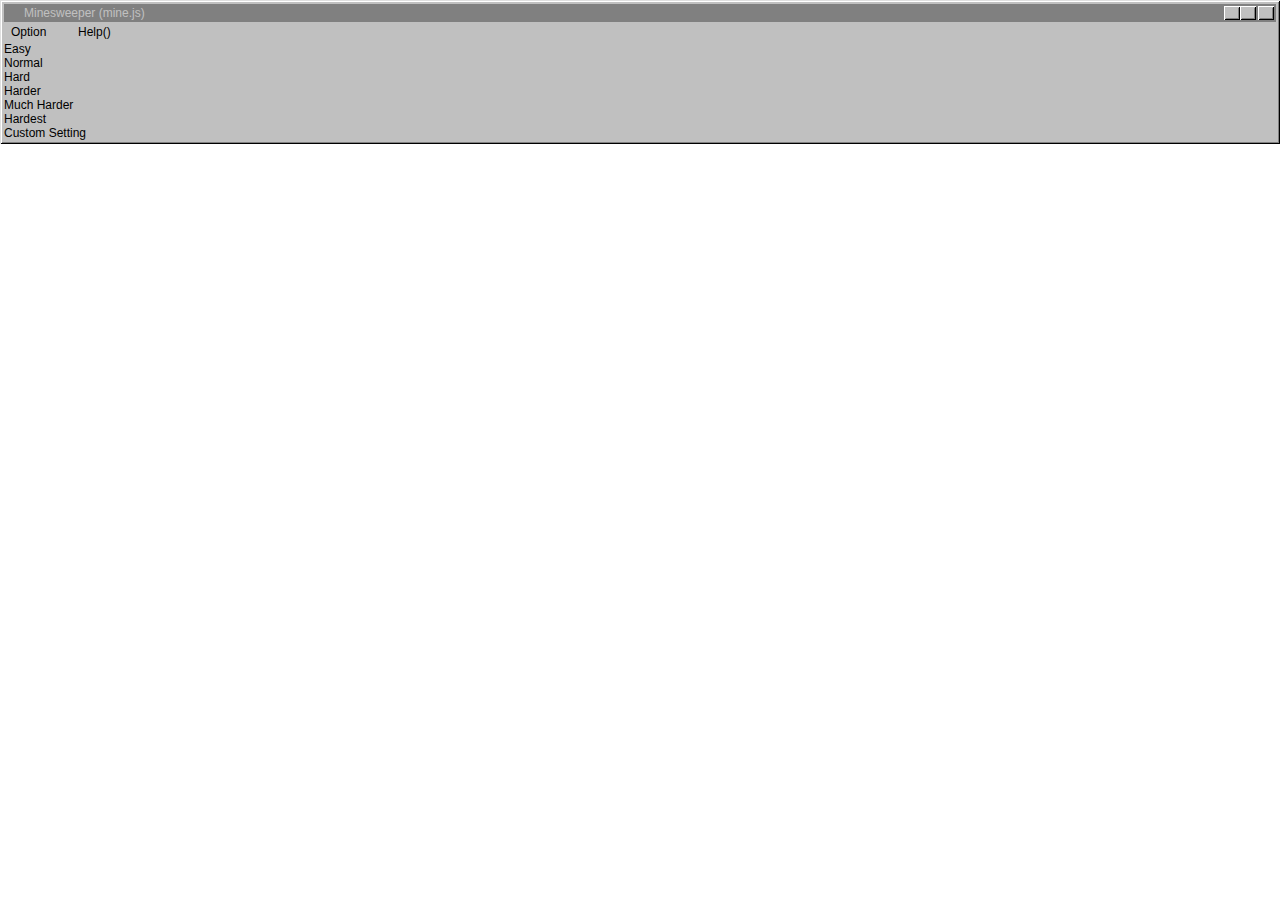
==== eng/index.html @ a91da9a1 "Added the name, 'mine.js' on title." ====
<!DOCTYPE html>
<html>

<head>
<title>Minesweeper (mine.js)</title>

<meta charset="utf-8" />
<meta name="viewport" content="width=device-width, initial-scale=0.8" />
<link href="../mine.css" media="screen" rel="stylesheet" type="text/css" />
<link href="../win98.css" media="screen" rel="stylesheet" type="text/css" />
<link href="../mine-win98.css" media="screen" rel="stylesheet" type="text/css" />
<link href="../ui.css" media="screen" rel="stylesheet" type="text/css" />

</head>

<body>
<div class="windows windows-98">
<div class="window has-menu mine-window">
    <div class="title-bar">
        <div class="title-icon"></div>
        <div class="title">Minesweeper (mine.js)</div>
        <div class="title-button-group">
            <div class="title-button minimize"></div>
            <div class="title-button maximize disabled"></div>
            <div class="title-button close"></div>
        </div>
    </div>
    <ul class="menu-bar">
        <li class="optionBtn" style="width:53px">Option</li>
        <li><a href="https://github.com/sinseiki/mine.js" target="_blank">Help</a></li>
    </ul>
    <div class="menu-modal"></div>
    <div class="subMenu">
        <div onclick="mineWindowUIResize(9, 9, 10, 1)">Easy</div>
        <div onclick="mineWindowUIResize(16, 16, 40, 1)">Normal</div>
        <div onclick="mineWindowUIResize(30, 16, 99, 1)">Hard</div>
        <div onclick="mineWindowUIResize(30, 16, 135, 2)">Harder</div>
        <div onclick="mineWindowUIResize(30, 16, 185, 3)">Much Harder</div>
        <div onclick="mineWindowUIResize(30, 16, 250, 4)">Hardest</div>
        <div class="userInterface">Custom Setting</a></div>
    </div>
    <div class="window-content">
    <div class="mine-head-area">
        <div class="mine-counter">
            <div class="digit digit-0"></div>
            <div class="digit digit-0"></div>
            <div class="digit digit-0"></div>
        </div>
        <div class="mine-reset-button" onclick="minefield.reset_board()">
            <div class="mine-reset-button-inner"></div>
        </div>
        <div class="mine-toggle-button">
            <div class="mine-toggle-button-inner"></div>
        </div>
        <div class="mine-timer">
            <div class="digit digit-0"></div>
            <div class="digit digit-0"></div>
            <div class="digit digit-0"></div>
        </div>
    </div>
    <div id="mine-area" class="mine-area">
    </div>
    </div>
</div>

</div>


<script src="../vendor/jquery.min.js"></script>
<script src="../vendor/jquery-ui.min.js"></script>
<script src="../jquery.mswin.js"></script>
<script src="../jquery.mswin.listview.js"></script>
<script src="../jquery.mswin.menu.js"></script>
<script src="../mine.js"></script>
<script src="../main.js"></script>

</body>

</html>
---- win98.css ----
@charset "UTF-8";
.box-max-size {
  -webkit-box-sizing: border-box;
  -moz-box-sizing: border-box;
  box-sizing: border-box;
  width: 100%;
  height: 100%; }

@-moz-keyframes slide_down {
  from {
    -moz-transform: translateY(-100%); }

  to {
    -moz-transform: translateY(0); } }

@-webkit-keyframes slide_down {
  from {
    -webkit-transform: translateY(-100%); }

  to {
    -webkit-transform: translateY(0); } }

@-moz-keyframes slide_up {
  from {
    -moz-transform: translateY(100%); }

  to {
    -moz-transform: translateY(0); } }

@-webkit-keyframes slide_up {
  from {
    -webkit-transform: translateY(100%); }

  to {
    -webkit-transform: translateY(0); } }

@-moz-keyframes slide_context {
  from {
    -moz-transform: translate(-100%, -100%); }

  to {
    -moz-transform: translate(0, 0); } }

@-webkit-keyframes slide_context {
  from {
    -webkit-transform: translate(-100%, -100%); }

  to {
    -webkit-transform: translate(0, 0); } }

body {
  margin: 0;
  padding: 0; }

.windows {
  position: absolute;
  top: 0;
  left: 0;
  right: 0;
  bottom: 0;
  overflow: hidden; }

.windows-98 * {
  font-family: "굴림", "Gulim", "Tahoma", sans-serif;
  font-size: 9pt;
  color: black;
  text-decoration: none;
  cursor: default;
  -webkit-touch-callout: none;
  -webkit-user-select: none;
  -khtml-user-select: none;
  -moz-user-select: none;
  -ms-user-select: none;
  user-select: none;
  padding: 0;
  margin: 0; }
.windows-98 *:focus {
  outline: none; }
.windows-98 .window {
  background-color: silver;
  -webkit-box-sizing: border-box;
  -moz-box-sizing: border-box;
  box-sizing: border-box;
  position: relative;
  z-index: 1;
  background-color: silver;
  border: 2px solid silver;
  padding: 20px 2px 2px 2px; }
  .windows-98 .window:before {
    position: absolute;
    content: "";
    z-index: -1;
    box-shadow: inset 1px 1px 0 0 #dfdfdf, inset -1px -1px 0 0 black, inset 1px 1px 0 1px white, inset -1px -1px 0 1px gray;
    top: -2px;
    right: -2px;
    bottom: -2px;
    left: -2px; }
  .windows-98 .window > .window-content {
    width: 100%;
    display: relative;
    top: 0;
    bottom: 0;
    -webkit-box-sizing: margin-box;
    -moz-box-sizing: margin-box;
    box-sizing: margin-box;
    height: 100%; }
  .windows-98 .window.maximized {
    position: absolute;
    top: 0;
    width: 100%;
    border: 0;
    padding: 18px 0 0 0; }
    .windows-98 .window.maximized:before {
      border: 0; }
  .windows-98 .window.has-menu {
    padding-top: 38px; }
    .windows-98 .window.has-menu .title-bar {
      margin-top: -36px; }
  .windows-98 .window:not(.maximized) .ui-resizable-handle {
    position: absolute; }
    .windows-98 .window:not(.maximized) .ui-resizable-handle.ui-resizable-n, .windows-98 .window:not(.maximized) .ui-resizable-handle.ui-resizable-s {
      left: 2px;
      right: 2px;
      height: 4px;
      width: 100%;
      cursor: ns-resize; }
    .windows-98 .window:not(.maximized) .ui-resizable-handle.ui-resizable-w, .windows-98 .window:not(.maximized) .ui-resizable-handle.ui-resizable-e {
      top: 2px;
      bottom: 2px;
      width: 4px;
      height: 100%;
      cursor: ew-resize; }
    .windows-98 .window:not(.maximized) .ui-resizable-handle.ui-resizable-ne {
      width: 4px;
      height: 4px; }
    .windows-98 .window:not(.maximized) .ui-resizable-handle.ui-resizable-nw {
      width: 4px;
      height: 4px; }
    .windows-98 .window:not(.maximized) .ui-resizable-handle.ui-resizable-se {
      width: 4px;
      height: 4px; }
    .windows-98 .window:not(.maximized) .ui-resizable-handle.ui-resizable-sw {
      width: 4px;
      height: 4px; }
    .windows-98 .window:not(.maximized) .ui-resizable-handle.ui-resizable-ne, .windows-98 .window:not(.maximized) .ui-resizable-handle.ui-resizable-sw {
      cursor: nesw-resize; }
    .windows-98 .window:not(.maximized) .ui-resizable-handle.ui-resizable-nw, .windows-98 .window:not(.maximized) .ui-resizable-handle.ui-resizable-se {
      cursor: nwse-resize; }
    .windows-98 .window:not(.maximized) .ui-resizable-handle.ui-resizable-n {
      top: -2px; }
    .windows-98 .window:not(.maximized) .ui-resizable-handle.ui-resizable-ne {
      top: -2px; }
    .windows-98 .window:not(.maximized) .ui-resizable-handle.ui-resizable-nw {
      top: -2px; }
    .windows-98 .window:not(.maximized) .ui-resizable-handle.ui-resizable-s {
      bottom: -2px; }
    .windows-98 .window:not(.maximized) .ui-resizable-handle.ui-resizable-se {
      bottom: -2px; }
    .windows-98 .window:not(.maximized) .ui-resizable-handle.ui-resizable-sw {
      bottom: -2px; }
    .windows-98 .window:not(.maximized) .ui-resizable-handle.ui-resizable-w {
      left: -2px; }
    .windows-98 .window:not(.maximized) .ui-resizable-handle.ui-resizable-sw {
      left: -2px; }
    .windows-98 .window:not(.maximized) .ui-resizable-handle.ui-resizable-nw {
      left: -2px; }
    .windows-98 .window:not(.maximized) .ui-resizable-handle.ui-resizable-e {
      right: -2px; }
    .windows-98 .window:not(.maximized) .ui-resizable-handle.ui-resizable-se {
      right: -2px; }
    .windows-98 .window:not(.maximized) .ui-resizable-handle.ui-resizable-ne {
      right: -2px; }
.windows-98 ul.menu-bar {
  display: block;
  -webkit-box-sizing: border-box;
  -moz-box-sizing: border-box;
  box-sizing: border-box;
  margin: 1px 0;
  height: 18px;
  width: 100%; }
  .windows-98 ul.menu-bar > li {
    list-style-type: none;
    display: block;
    float: left;
    padding: 0 7px; }
    .windows-98 ul.menu-bar > li > a {
      color: black !important;
      text-decoration: none; }
      .windows-98 ul.menu-bar > li > a:after {
        content: "(" attr(data-access-key) ")";
        text-transform: uppercase; }
.windows-98 ul.menu {
  display: block;
  -webkit-box-sizing: border-box;
  -moz-box-sizing: border-box;
  box-sizing: border-box;
  background-color: silver;
  -webkit-box-sizing: border-box;
  -moz-box-sizing: border-box;
  box-sizing: border-box;
  position: relative;
  z-index: 1;
  background-color: silver;
  border: 2px solid silver;
  width: 182px;
  margin: 0;
  padding: 2px;
  position: absolute; }
  .windows-98 ul.menu:before {
    position: absolute;
    content: "";
    z-index: -1;
    box-shadow: inset 1px 1px 0 0 #dfdfdf, inset -1px -1px 0 0 black, inset 1px 1px 0 1px white, inset -1px -1px 0 1px gray;
    top: -2px;
    right: -2px;
    bottom: -2px;
    left: -2px; }
  .windows-98 ul.menu > li {
    list-style-type: none;
    display: block;
    padding: 2px 16px; }
    .windows-98 ul.menu > li > span {
      display: block;
      margin: 1px 0; }
    .windows-98 ul.menu > li[data-popup]:after {
      content: "..."; }
    .windows-98 ul.menu > li:not(.separator):hover {
      background-color: navy;
      color: white; }
      .windows-98 ul.menu > li:not(.separator):hover > * {
        color: white; }
      .windows-98 ul.menu > li:not(.separator):hover > a {
        background-color: navy;
        color: white; }
        .windows-98 ul.menu > li:not(.separator):hover > a > * {
          color: white; }
    .windows-98 ul.menu > li.default {
      font-weight: bold; }
    .windows-98 ul.menu > li.ui-state-disabled {
      color: gray;
      text-shadow: white 1px 1px; }
      .windows-98 ul.menu > li.ui-state-disabled:hover {
        color: gray;
        text-shadow: none; }
    .windows-98 ul.menu > li.separator {
      padding: 0;
      margin: 4px 0;
      width: 100%;
      border-top: 1px solid gray;
      border-bottom: 1px solid white; }
    .windows-98 ul.menu > li[data-icon] {
      padding-left: 1px; }
      .windows-98 ul.menu > li[data-icon]:before {
        float: left;
        margin-right: 10px;
        width: 16px;
        height: 16px;
        background-image: url(images/sprite.png);
        content: ""; }
    .windows-98 ul.menu > li[data-icon="group"]:before {
      background-position: -144px -48px; }
    .windows-98 ul.menu > li[data-icon="word"]:before {
      background-position: -176px -32px; }
    .windows-98 ul.menu > li[data-icon="winmine"]:before {
      background-position: -128px -32px; }
    .windows-98 ul.menu > li[data-icon="sol"]:before {
      background-position: -144px -32px; }
    .windows-98 ul.menu > li[data-icon="freecell"]:before {
      background-position: -160px -32px; }
    .windows-98 ul.menu > li .arrow-wrapper {
      position: absolute;
      right: 7px; }
    .windows-98 ul.menu > li .arrow {
      margin: 3px 0;
      width: 4px;
      height: 7px;
      background-image: url(images/sprite.png);
      background-position: -246px -94px; }
    .windows-98 ul.menu > li:not(.separator):hover > .arrow-wrapper .arrow {
      background-position: -251px -94px; }
.windows-98 .title-bar {
  height: 18px;
  margin-top: -18px;
  margin-bottom: 1px;
  padding-right: 2px;
  background-color: #808080;
  position: relative; }
  .windows-98 .title-bar .title-icon {
    float: left;
    width: 16px;
    height: 16px;
    border-top: 1px;
    border-bottom: 1px;
    border-left: 2px;
    border-right: 2px;
    border-style: solid;
    border-color: #808080;
    background-color: #808080; }
  .windows-98 .title-bar .title {
    -webkit-box-sizing: border-box;
    -moz-box-sizing: border-box;
    box-sizing: border-box;
    padding-top: 2px;
    position: absolute;
    top: 0;
    bottom: 0;
    left: 20px;
    right: 52px;
    color: #C0C0C0;
    background-color: #808080;
    overflow:hidden;
    text-overflow:ellipsis;
    white-space:nowrap; }
  .windows-98 .title-bar.ui-selected {
    background-color: #1084d0; }
    .windows-98 .title-bar.ui-selected .title-icon {
      border-color: navy;
      background-color: navy; }
    .windows-98 .title-bar.ui-selected .title {
      font-weight: bold;
      color: white;
      background-color: #1084d0;
      background-image: -webkit-gradient(linear, left top, right top, color-stop(0, navy), color-stop(1, #1084d0));
      background-image: -webkit-linear-gradient(left, navy, #1084d0);
      background-image: -moz-linear-gradient(left, navy, #1084d0);
      background-image: -ms-linear-gradient(left, navy, #1084d0);
      background-image: -o-linear-gradient(left, navy, #1084d0);
      background-image: linear-gradient(left, right, navy, #1084d0); }
.windows-98 .title-button-group {
  float: right;
  padding: 2px 0; }
  .windows-98 .title-button-group .title-button {
    float: left;
    width: 16px;
    height: 14px;
    -webkit-box-sizing: border-box;
    -moz-box-sizing: border-box;
    box-sizing: border-box;
    position: relative;
    z-index: 1;
    background-color: silver;
    border: 2px solid silver; }
    .windows-98 .title-button-group .title-button:before {
      position: absolute;
      content: "";
      z-index: -1;
      box-shadow: inset 1px 1px 0 0 white, inset -1px -1px 0 0 black, inset 1px 1px 0 1px silver, inset -1px -1px 0 1px gray;
      top: -2px;
      right: -2px;
      bottom: -2px;
      left: -2px; }
    .windows-98 .title-button-group .title-button:not(.disabled):active {
      -webkit-box-sizing: border-box;
      -moz-box-sizing: border-box;
      box-sizing: border-box;
      position: relative;
      z-index: 1;
      background-color: silver;
      border: 2px solid silver;
      border-width: 3px 1px 1px 3px; }
      .windows-98 .title-button-group .title-button:not(.disabled):active:before {
        position: absolute;
        content: "";
        z-index: -1;
        box-shadow: inset 1px 1px 0 0 black, inset -1px -1px 0 0 white, inset 1px 1px 0 1px gray, inset -1px -1px 0 1px silver;
        top: -2px;
        right: -2px;
        bottom: -2px;
        left: -2px; }
      .windows-98 .title-button-group .title-button:not(.disabled):active:before {
        top: -3px;
        right: -1px;
        bottom: -1px;
        left: -3px; }
    .windows-98 .title-button-group .title-button.minimize {
      background-image: url(images/sprite.png);
      background-position: -224px -108px; }
    .windows-98 .title-button-group .title-button.maximize {
      background-image: url(images/sprite.png);
      background-position: -224px -118px; }
      .windows-98 .title-button-group .title-button.maximize.disabled {
        background-image: url(images/sprite.png);
        background-position: -224px -148px; }
    .windows-98 .title-button-group .title-button.restore {
      background-image: url(images/sprite.png);
      background-position: -224px -128px; }
    .windows-98 .title-button-group .title-button.close {
      margin-left: 2px;
      background-image: url(images/sprite.png);
      background-position: -224px -138px; }
.windows-98 .band-line {
  position: relative; }
  .windows-98 .band-line > .band {
    float: left; }
    .windows-98 .band-line > .band:not(:first-child):before {
      position: absolute;
      top: 0;
      bottom: 0;
      left: 0;
      border-left: 1px solid gray;
      border-right: 1px solid white;
      content: ""; }
  .windows-98 .band-line:after {
    content: "";
    display: block;
    height: 0;
    clear: both; }
.windows-98 .rebar {
  box-shadow: inset 1px 1px 0 0 gray, inset -1px -1px 0 0 white;
  padding: 1px;
  margin-bottom: 2px; }
  .windows-98 .rebar > .band-line, .windows-98 .rebar > .band {
    box-shadow: inset 1px 1px 0 0 white, inset -1px -1px 0 0 gray; }
.windows-98 .band {
  padding: 2px 2px 2px 8px;
  position: relative; }
  .windows-98 .band .gripper {
    box-shadow: inset 1px 1px 0 0 white, inset -1px -1px 0 0 gray;
    position: absolute;
    top: 4px;
    bottom: 4px;
    left: 4px;
    float: left;
    width: 3px; }
.windows-98 .band.windows-logo {
  float: right;
  width: 36px;
  height: 20px;
  background-image: url(images/sprite.png);
  background-position: -200px -216px;
  padding: 1px;
  margin: 1px; }
.windows-98 .listview ul > li, .windows-98 ul.desktop-listview > li {
  list-style-type: none; }
.windows-98 .listview.listview-report table, .windows-98 .listview.listview-report table * {
  border: 0;
  -webkit-box-sizing: border-box;
  -moz-box-sizing: border-box;
  box-sizing: border-box; }
.windows-98 .listview.listview-report table thead * {
  display: block; }
.windows-98 .listview.listview-report table tr td {
  float: left;
  width: 80px;
  height: 18px; }
.windows-98 .listview.listview-report table tr:after {
  content: "";
  display: block;
  height: 0;
  clear: both; }
.windows-98 .listview.listview-report table thead {
  position: absolute;
  top: 0;
  left: 0;
  right: 0;
  height: 18px; }
  .windows-98 .listview.listview-report table thead tr {
    background-color: silver;
    box-shadow: inset 0 1px 0 0 white, inset 0 -1px 0 0 black, inset 0 1px 0 1px silver, inset 0 -1px 0 1px gray; }
    .windows-98 .listview.listview-report table thead tr td {
      -webkit-box-sizing: border-box;
      -moz-box-sizing: border-box;
      box-sizing: border-box;
      position: relative;
      z-index: 1;
      background-color: silver;
      border: 2px solid silver;
      padding: 0 3px; }
      .windows-98 .listview.listview-report table thead tr td:before {
        position: absolute;
        content: "";
        z-index: -1;
        box-shadow: inset 1px 1px 0 0 white, inset -1px -1px 0 0 black, inset 1px 1px 0 1px silver, inset -1px -1px 0 1px gray;
        top: -2px;
        right: -2px;
        bottom: -2px;
        left: -2px; }
    .windows-98 .listview.listview-report table thead tr td:last-child:before {
      position: absolute;
      content: "";
      z-index: -1;
      border-right: 1px solid white;
      right: -3px; }
.windows-98 .listview.listview-report table tbody {
  position: absolute;
  top: 18px;
  left: 0;
  right: 0;
  bottom: 0;
  overflow-x: hidden;
  overflow-y: auto; }
  .windows-98 .listview.listview-report table tbody:after {
    content: "";
    display: block;
    height: 0;
    clear: both; }
  .windows-98 .listview.listview-report table tbody tr td, .windows-98 .listview.listview-report table tbody tr td span {
    overflow-x: hidden;
    text-overflow: "...";
    white-space: nowrap; }
.windows-98 .listview.listview-report table td.size {
  text-align: right; }
.windows-98 .listview.listview-report-icon tbody tr td:first-child {
  position: relative;
  padding-left: 20px; }
  .windows-98 .listview.listview-report-icon tbody tr td:first-child:before {
    position: absolute;
    left: 1px;
    top: 2px;
    content: "";
    width: 16px;
    height: 16px;
    background-image: url(images/sprite.png);
    background-position: -160px -48px; }
  .windows-98 .listview.listview-report-icon tbody tr td:first-child.ui-focused:before {
    background-image: url(images/sprite.png);
    background-position: -160px -64px; }
  .windows-98 .listview.listview-report-icon tbody tr td:first-child[data-icon=word]:before {
    background-image: url(images/sprite.png);
    background-position: -176px -48px; }
  .windows-98 .listview.listview-report-icon tbody tr td:first-child[data-icon=word].ui-focused:before {
    background-image: url(images/sprite.png);
    background-position: -176px -64px; }
  .windows-98 .listview.listview-report-icon tbody tr td:first-child span {
    border: 1px solid transparent;
    float: left;
    padding: 1px 6px 1px 1px;
    width: 100%; }
  .windows-98 .listview.listview-report-icon tbody tr td:first-child.ui-focused span {
    background-color: navy;
    color: white; }
    .windows-98 .listview.listview-report-icon tbody tr td:first-child.ui-focused span > * {
      color: white; }
  .windows-98 .listview.listview-report-icon tbody tr td:first-child.ui-selected span {
    border: 1px dotted black; }
  .windows-98 .listview.listview-report-icon tbody tr td:first-child.ui-focused.ui-selected span {
    border: 1px dotted #ffff7f; }
.windows-98 .listview.listview-report-icon tbody tr td:not(:first-child) {
  padding: 1px 5px; }
.windows-98 .listview.listview-largeicon ul li, .windows-98 ul.desktop-listview.listview-largeicon li {
  -webkit-box-sizing: border-box;
  -moz-box-sizing: border-box;
  box-sizing: border-box;
  margin: 2px;
  width: 70px;
  height: 76px;
  padding-top: 36px;
  text-align: center;
  position: relative; }
  .windows-98 .listview.listview-largeicon ul li:before, .windows-98 ul.desktop-listview.listview-largeicon li:before {
    position: absolute;
    top: 0;
    left: 19px;
    width: 32px;
    height: 32px;
    content: ""; }
  .windows-98 .listview.listview-largeicon ul li:before, .windows-98 ul.desktop-listview.listview-largeicon li:before {
    background-image: url(images/sprite.png);
    background-position: -64px -64px; }
  .windows-98 .listview.listview-largeicon ul li.ui-focused:before, .windows-98 ul.desktop-listview.listview-largeicon li.ui-focused:before {
    background-image: url(images/sprite.png);
    background-position: -64px -96px; }
  .windows-98 .listview.listview-largeicon ul li[data-icon=my-computer]:before, .windows-98 ul.desktop-listview.listview-largeicon li[data-icon=my-computer]:before {
    background-image: url(images/sprite.png);
    background-position: 0px -64px; }
  .windows-98 .listview.listview-largeicon ul li[data-icon=my-computer].ui-focused:before, .windows-98 ul.desktop-listview.listview-largeicon li[data-icon=my-computer].ui-focused:before {
    background-image: url(images/sprite.png);
    background-position: 0px -96px; }
  .windows-98 .listview.listview-largeicon ul li[data-icon=my-networks]:before, .windows-98 ul.desktop-listview.listview-largeicon li[data-icon=my-networks]:before {
    background-image: url(images/sprite.png);
    background-position: -32px -64px; }
  .windows-98 .listview.listview-largeicon ul li[data-icon=my-networks].ui-focused:before, .windows-98 ul.desktop-listview.listview-largeicon li[data-icon=my-networks].ui-focused:before {
    background-image: url(images/sprite.png);
    background-position: -32px -96px; }
  .windows-98 .listview.listview-largeicon ul li[data-icon=folder]:before, .windows-98 ul.desktop-listview.listview-largeicon li[data-icon=folder]:before {
    background-image: url(images/sprite.png);
    background-position: -64px -64px; }
  .windows-98 .listview.listview-largeicon ul li[data-icon=folder].ui-focused:before, .windows-98 ul.desktop-listview.listview-largeicon li[data-icon=folder].ui-focused:before {
    background-image: url(images/sprite.png);
    background-position: -64px -96px; }
  .windows-98 .listview.listview-largeicon ul li[data-icon=recycling-bin]:before, .windows-98 ul.desktop-listview.listview-largeicon li[data-icon=recycling-bin]:before {
    background-image: url(images/sprite.png);
    background-position: -96px -64px; }
  .windows-98 .listview.listview-largeicon ul li[data-icon=recycling-bin].ui-focused:before, .windows-98 ul.desktop-listview.listview-largeicon li[data-icon=recycling-bin].ui-focused:before {
    background-image: url(images/sprite.png);
    background-position: -96px -96px; }
  .windows-98 .listview.listview-largeicon ul li[data-icon=internet-explorer]:before, .windows-98 ul.desktop-listview.listview-largeicon li[data-icon=internet-explorer]:before {
    background-image: url(images/sprite.png);
    background-position: -128px -64px; }
  .windows-98 .listview.listview-largeicon ul li[data-icon=internet-explorer].ui-focused:before, .windows-98 ul.desktop-listview.listview-largeicon li[data-icon=internet-explorer].ui-focused:before {
    background-image: url(images/sprite.png);
    background-position: -128px -96px; }
  .windows-98 .listview.listview-largeicon ul li span, .windows-98 ul.desktop-listview.listview-largeicon li span {
    border: 1px solid transparent;
    padding: 2px; }
  .windows-98 .listview.listview-largeicon ul li.ui-focused span, .windows-98 ul.desktop-listview.listview-largeicon li.ui-focused span {
    background-color: navy;
    color: white; }
    .windows-98 .listview.listview-largeicon ul li.ui-focused span > *, .windows-98 ul.desktop-listview.listview-largeicon li.ui-focused span > * {
      color: white; }
  .windows-98 .listview.listview-largeicon ul li.ui-selected span, .windows-98 ul.desktop-listview.listview-largeicon li.ui-selected span {
    border: 1px dotted black; }
  .windows-98 .listview.listview-largeicon ul li.ui-focused.ui-selected span, .windows-98 ul.desktop-listview.listview-largeicon li.ui-focused.ui-selected span {
    border: 1px dotted #ffff7f; }
.windows-98 ul.desktop-listview li.ui-selected:not(.ui-focused) span {
  border-color: #ff7f7f; }
.windows-98 .listview {
  -webkit-box-sizing: border-box;
  -moz-box-sizing: border-box;
  box-sizing: border-box;
  position: relative;
  z-index: 1;
  background-color: silver;
  border: 2px solid silver;
  background-color: white; }
  .windows-98 .listview:before {
    position: absolute;
    content: "";
    z-index: -1;
    box-shadow: inset 1px 1px 0 0 gray, inset -1px -1px 0 0 white, inset 1px 1px 0 1px black, inset -1px -1px 0 1px #dfdfdf;
    top: -2px;
    right: -2px;
    bottom: -2px;
    left: -2px; }
  .windows-98 .listview.listview-largeicon ul {
    position: relative;
    overflow: auto;
    height: 100%; }
    .windows-98 .listview.listview-largeicon ul li {
      float: left; }
.windows-98 ul.desktop-listview {
  top: 0;
  left: 0;
  margin: 0;
  padding: 0; }
  .windows-98 ul.desktop-listview * {
    color: white; }
.windows-98 ul.toolbar {
  height: 22px; }
  .windows-98 ul.toolbar li {
    list-style-type: none;
    float: left; }
    .windows-98 ul.toolbar li:not(.separator):not(.combobox) {
      -webkit-box-sizing: border-box;
      -moz-box-sizing: border-box;
      box-sizing: border-box;
      position: relative;
      z-index: 1;
      width: 22px;
      height: 22px; }
      .windows-98 ul.toolbar li:not(.separator):not(.combobox):before {
        position: absolute;
        top: 3px;
        bottom: 3px;
        left: 3px;
        right: 3px;
        content: "";
        z-index: -1; }
      .windows-98 ul.toolbar li:not(.separator):not(.combobox):before {
        width: 16px;
        height: 16px;
        background-image: url(images/sprite.png); }
      .windows-98 ul.toolbar li:not(.separator):not(.combobox):not(.disabled):not(.selected):hover {
        box-shadow: inset 1px 1px 0 0 white, inset -1px -1px 0 0 gray; }
      .windows-98 ul.toolbar li:not(.separator):not(.combobox):not(.disabled):not(.selected):active {
        box-shadow: inset 1px 1px 0 0 gray, inset -1px -1px 0 0 white; }
        .windows-98 ul.toolbar li:not(.separator):not(.combobox):not(.disabled):not(.selected):active:before {
          top: 4px;
          left: 4px;
          bottom: 2px;
          right: 2px; }
      .windows-98 ul.toolbar li:not(.separator):not(.combobox).selected {
        box-shadow: inset 1px 1px 0 0 gray, inset -1px -1px 0 0 white;
        background-image: url(images/checkerboard.gif); }
        .windows-98 ul.toolbar li:not(.separator):not(.combobox).selected:hover {
          background-image: none; }
    .windows-98 ul.toolbar li.separator {
      height: 100%;
      margin: 0 4px;
      border-left: 1px solid gray;
      border-right: 1px solid white; }
    .windows-98 ul.toolbar li[data-icon="show-desktop"]:before {
      background-position: -64px -32px; }
    .windows-98 ul.toolbar li[data-icon="ie5"]:before {
      background-position: -80px -32px; }
    .windows-98 ul.toolbar li[data-icon="outlook"]:before {
      background-position: -96px -32px; }
    .windows-98 ul.toolbar li[data-icon="github"]:before {
      background-position: -96px -48px; }
.windows-98 .edit {
  -webkit-box-sizing: border-box;
  -moz-box-sizing: border-box;
  box-sizing: border-box;
  position: relative;
  z-index: 1;
  background-color: silver;
  border: 2px solid silver;
  background-color: white;
  cursor: text; }
  .windows-98 .edit:before {
    position: absolute;
    content: "";
    z-index: -1;
    box-shadow: inset 1px 1px 0 0 gray, inset -1px -1px 0 0 white, inset 1px 1px 0 1px black, inset -1px -1px 0 1px #dfdfdf;
    top: -2px;
    right: -2px;
    bottom: -2px;
    left: -2px; }
.windows-98 .desktop {
  background-color: teal;
  width: 100%;
  height: 100%;
  position: absolute;
  padding: 0;
  margin: 0;
  border: 0; }
.windows-98 .taskbar {
  -webkit-box-sizing: border-box;
  -moz-box-sizing: border-box;
  box-sizing: border-box;
  position: relative;
  z-index: 1;
  position: absolute;
  left: 0;
  right: 0;
  bottom: 0;
  height: 28px;
  background-color: silver;
  border-top: 1px solid #dfdfdf;
  padding-top: 1px; }
  .windows-98 .taskbar:before {
    position: absolute;
    top: 0;
    bottom: 0;
    left: 0;
    right: 0;
    content: "";
    z-index: -1; }
  .windows-98 .taskbar:before {
    border-top: 1px solid white; }
  .windows-98 .taskbar > * {
    float: left; }
    .windows-98 .taskbar > *:not(:first-child):before {
      position: absolute;
      top: 0;
      bottom: 0;
      left: 0;
      border-left: 1px solid gray;
      border-right: 1px solid white;
      content: ""; }
  .windows-98 .taskbar .taskbar-notification-area {
    position: relative;
    float: right;
    padding: 2px; }
  .windows-98 .taskbar .quick-launch {
    margin: 0 3px; }
  .windows-98 .taskbar .task {
    float: left;
    margin: 0 3px;
    width: 160px;
    max-width: 160px;
    height: 100%;
    -webkit-box-sizing: border-box;
    -moz-box-sizing: border-box;
    box-sizing: border-box;
    position: relative;
    z-index: 1;
    background-color: silver;
    border: 2px solid silver;
    padding: 1px 3px 1px; }
    .windows-98 .taskbar .task:before {
      position: absolute;
      content: "";
      z-index: -1;
      box-shadow: inset 1px 1px 0 0 white, inset -1px -1px 0 0 black, inset 1px 1px 0 1px silver, inset -1px -1px 0 1px gray;
      top: -2px;
      right: -2px;
      bottom: -2px;
      left: -2px; }
    .windows-98 .taskbar .task:active {
      -webkit-box-sizing: border-box;
      -moz-box-sizing: border-box;
      box-sizing: border-box;
      position: relative;
      z-index: 1;
      background-color: silver;
      border: 2px solid silver;
      border-width: 3px 1px 1px 3px; }
      .windows-98 .taskbar .task:active:before {
        position: absolute;
        content: "";
        z-index: -1;
        box-shadow: inset 1px 1px 0 0 black, inset -1px -1px 0 0 white, inset 1px 1px 0 1px gray, inset -1px -1px 0 1px silver;
        top: -2px;
        right: -2px;
        bottom: -2px;
        left: -2px; }
      .windows-98 .taskbar .task:active:before {
        top: -3px;
        right: -1px;
        bottom: -1px;
        left: -3px; }
    .windows-98 .taskbar .task.selected {
      -webkit-box-sizing: border-box;
      -moz-box-sizing: border-box;
      box-sizing: border-box;
      position: relative;
      z-index: 1;
      background-color: silver;
      border: 2px solid silver;
      border-width: 3px 1px 1px 3px;
      background-image: url(images/checkerboard.gif);
      font-weight: bold; }
      .windows-98 .taskbar .task.selected:before {
        position: absolute;
        content: "";
        z-index: -1;
        box-shadow: inset 1px 1px 0 0 black, inset -1px -1px 0 0 white, inset 1px 1px 0 1px gray, inset -1px -1px 0 1px silver;
        top: -2px;
        right: -2px;
        bottom: -2px;
        left: -2px; }
      .windows-98 .taskbar .task.selected:before {
        top: -3px;
        right: -1px;
        bottom: -1px;
        left: -3px; }
    .windows-98 .taskbar .task .title-icon {
      float: left;
      width: 16px;
      height: 16px;
      margin-right: 4px; }
    .windows-98 .taskbar .task .title-wrapper {
      margin-top: 2px;
      overflow: hidden;
      text-overflow: ellipsis; }
      .windows-98 .taskbar .task .title-wrapper span {
        white-space: nowrap; }
.windows-98 ul.start > li {
  margin: 2px;
  height: 22px;
  padding: 2px 3px 0px 0px;
  -webkit-box-sizing: border-box;
  -moz-box-sizing: border-box;
  box-sizing: border-box;
  position: relative;
  z-index: 1;
  background-color: silver;
  border: 2px solid silver; }
  .windows-98 ul.start > li:before {
    position: absolute;
    content: "";
    z-index: -1;
    box-shadow: inset 1px 1px 0 0 white, inset -1px -1px 0 0 black, inset 1px 1px 0 1px silver, inset -1px -1px 0 1px gray;
    top: -2px;
    right: -2px;
    bottom: -2px;
    left: -2px; }
  .windows-98 ul.start > li.ui-state-open {
    -webkit-box-sizing: border-box;
    -moz-box-sizing: border-box;
    box-sizing: border-box;
    position: relative;
    z-index: 1;
    background-color: silver;
    border: 2px solid silver;
    border-width: 3px 1px 1px 3px; }
    .windows-98 ul.start > li.ui-state-open:before {
      position: absolute;
      content: "";
      z-index: -1;
      box-shadow: inset 1px 1px 0 0 black, inset -1px -1px 0 0 white, inset 1px 1px 0 1px gray, inset -1px -1px 0 1px silver;
      top: -2px;
      right: -2px;
      bottom: -2px;
      left: -2px; }
    .windows-98 ul.start > li.ui-state-open:before {
      top: -3px;
      right: -1px;
      bottom: -1px;
      left: -3px; }
  .windows-98 ul.start > li:after {
    position: absolute;
    top: 2px;
    bottom: 2px;
    left: 2px;
    right: 2px;
    content: "";
    z-index: -2; }
  .windows-98 ul.start > li.ui-state-open:after {
    border: 1px dotted black; }
  .windows-98 ul.start > li a.start-button {
    font-weight: bold; }
    .windows-98 ul.start > li a.start-button:before {
      content: url(images/win95.gif);
      float: left;
      margin: 0 3px; }
.windows-98 ul.menu.start-menu {
  padding-left: 23px; }
  .windows-98 ul.menu.start-menu div.decorator {
    position: absolute;
    left: 2px;
    top: 2px;
    bottom: 2px;
    width: 21px;
    background-color: #000078;
    z-index: 0; }
    .windows-98 ul.menu.start-menu div.decorator:before {
      position: absolute;
      left: 0;
      bottom: 0;
      width: 21px;
      height: 108px;
      background-image: url(images/sprite.png);
      background-position: -224px 0;
      z-index: 1;
      content: ""; }
  .windows-98 ul.menu.start-menu > li:not(.separator) {
    padding: 9px 16px 9px 41px;
    position: relative; }
    .windows-98 ul.menu.start-menu > li:not(.separator):before {
      position: absolute;
      left: 2px;
      top: 0;
      width: 32px;
      height: 32px;
      background-image: url(images/sprite.png);
      content: ""; }
    .windows-98 ul.menu.start-menu > li:not(.separator)[data-icon="programs"]:before {
      background-position: 0px 0px; }
    .windows-98 ul.menu.start-menu > li:not(.separator)[data-icon="favorites"]:before {
      background-position: -32px 0px; }
    .windows-98 ul.menu.start-menu > li:not(.separator)[data-icon="documents"]:before {
      background-position: -64px 0px; }
    .windows-98 ul.menu.start-menu > li:not(.separator)[data-icon="setting"]:before {
      background-position: -96px 0px; }
    .windows-98 ul.menu.start-menu > li:not(.separator)[data-icon="find"]:before {
      background-position: -128px 0px; }
    .windows-98 ul.menu.start-menu > li:not(.separator)[data-icon="help"]:before {
      background-position: -160px 0px; }
    .windows-98 ul.menu.start-menu > li:not(.separator)[data-icon="run"]:before {
      background-position: -192px 0px; }
    .windows-98 ul.menu.start-menu > li:not(.separator)[data-icon="logoff"]:before {
      background-position: 0px -32px; }
    .windows-98 ul.menu.start-menu > li:not(.separator)[data-icon="shutdown"]:before {
      background-position: -32px -32px; }
.windows-98 div.notification-area {
  float: right;
  margin: 0 0 0 2px;
  padding: 5px 11px 3px;
  box-shadow: inset 1px 1px 0 0 gray, inset -1px -1px 0 0 white; }
.windows-98 ul.menu-bar > li {
  padding-top: 2px;
  padding-bottom: 2px; }
  .windows-98 ul.menu-bar > li:hover {
    box-shadow: inset 1px 1px 0 0 white, inset -1px -1px 0 0 gray; }
  .windows-98 ul.menu-bar > li.ui-state-open:hover {
    box-shadow: inset 1px 1px 0 0 gray, inset -1px -1px 0 0 white; }
  .windows-98 ul.menu-bar > li:active {
    box-shadow: inset 1px 1px 0 0 gray, inset -1px -1px 0 0 white; }
.windows-98 .menu {
  -moz-animation-duration: 0.3s;
  -webkit-animation-duration: 0.3s; }
.windows-98 .slide-down .menu {
  -moz-animation-name: slide_down;
  -webkit-animation-name: slide_down; }
.windows-98 .slide-up .menu {
  -moz-animation-name: slide_up;
  -webkit-animation-name: slide_up; }
.windows-98 .slide-context .menu {
  -moz-animation-name: slide_context;
  -webkit-animation-name: slide_context; }
.windows-98 .slide {
  overflow: hidden; }
.windows-98 .office .rebar .band .menu-bar {
  float: left;
  width: auto; }
  .windows-98 .office .rebar .band .menu-bar > li {
    padding: 2px 5px; }
.windows-98 .office ul.toolbar > li[data-icon="new"]:before {
  background-image: url(images/sprite.png);
  background-position: 0px -128px; }
.windows-98 .office ul.toolbar > li[data-icon="open"]:before {
  background-image: url(images/sprite.png);
  background-position: -16px -128px; }
.windows-98 .office ul.toolbar > li[data-icon="save"]:before {
  background-image: url(images/sprite.png);
  background-position: -32px -128px; }
.windows-98 .office ul.toolbar > li[data-icon="email"]:before {
  background-image: url(images/sprite.png);
  background-position: -48px -128px; }
.windows-98 .office ul.toolbar > li[data-icon="print"]:before {
  background-image: url(images/sprite.png);
  background-position: -64px -128px; }
.windows-98 .office ul.toolbar > li[data-icon="search"]:before {
  background-image: url(images/sprite.png);
  background-position: -80px -128px; }
.windows-98 .office ul.toolbar > li[data-icon="spell-check"]:before {
  background-image: url(images/sprite.png);
  background-position: -96px -128px; }
.windows-98 .office ul.toolbar > li[data-icon="cut"]:before {
  background-image: url(images/sprite.png);
  background-position: -112px -128px; }
.windows-98 .office ul.toolbar > li[data-icon="copy"]:before {
  background-image: url(images/sprite.png);
  background-position: -128px -128px; }
.windows-98 .office ul.toolbar > li[data-icon="paste"]:before {
  background-image: url(images/sprite.png);
  background-position: -144px -128px; }
.windows-98 .office ul.toolbar > li[data-icon="painter"]:before {
  background-image: url(images/sprite.png);
  background-position: -160px -128px; }
.windows-98 .office ul.toolbar > li[data-icon="undo"]:before {
  background-image: url(images/sprite.png);
  background-position: -176px -128px; }
.windows-98 .office ul.toolbar > li[data-icon="redo"]:before {
  background-image: url(images/sprite.png);
  background-position: -192px -128px; }
.windows-98 .office ul.toolbar > li[data-icon="link"]:before {
  background-image: url(images/sprite.png);
  background-position: 0px -144px; }
.windows-98 .office ul.toolbar > li[data-icon="table-toolbar"]:before {
  background-image: url(images/sprite.png);
  background-position: -16px -144px; }
.windows-98 .office ul.toolbar > li[data-icon="table"]:before {
  background-image: url(images/sprite.png);
  background-position: -32px -144px; }
.windows-98 .office ul.toolbar > li[data-icon="excel"]:before {
  background-image: url(images/sprite.png);
  background-position: -48px -144px; }
.windows-98 .office ul.toolbar > li[data-icon="column"]:before {
  background-image: url(images/sprite.png);
  background-position: -64px -144px; }
.windows-98 .office ul.toolbar > li[data-icon="drawing"]:before {
  background-image: url(images/sprite.png);
  background-position: -80px -144px; }
.windows-98 .office ul.toolbar > li[data-icon="map"]:before {
  background-image: url(images/sprite.png);
  background-position: -96px -144px; }
.windows-98 .office ul.toolbar > li[data-icon="mark"]:before {
  background-image: url(images/sprite.png);
  background-position: -112px -144px; }
.windows-98 .office ul.toolbar > li[data-icon="help"]:before {
  background-image: url(images/sprite.png);
  background-position: -128px -144px; }
.windows-98 .office ul.toolbar > li[data-icon="bold"]:before {
  background-image: url(images/sprite.png);
  background-position: -144px -144px; }
.windows-98 .office ul.toolbar > li[data-icon="italic"]:before {
  background-image: url(images/sprite.png);
  background-position: -160px -144px; }
.windows-98 .office ul.toolbar > li[data-icon="underlined"]:before {
  background-image: url(images/sprite.png);
  background-position: -176px -144px; }
.windows-98 .office ul.toolbar > li[data-icon="left"]:before {
  background-image: url(images/sprite.png);
  background-position: 0px -160px; }
.windows-98 .office ul.toolbar > li[data-icon="center"]:before {
  background-image: url(images/sprite.png);
  background-position: -16px -160px; }
.windows-98 .office ul.toolbar > li[data-icon="right"]:before {
  background-image: url(images/sprite.png);
  background-position: -32px -160px; }
.windows-98 .office ul.toolbar > li[data-icon="justify"]:before {
  background-image: url(images/sprite.png);
  background-position: -48px -160px; }
.windows-98 .office ul.toolbar > li[data-icon="ol"]:before {
  background-image: url(images/sprite.png);
  background-position: -64px -160px; }
.windows-98 .office ul.toolbar > li[data-icon="ul"]:before {
  background-image: url(images/sprite.png);
  background-position: -80px -160px; }
.windows-98 .office ul.toolbar > li[data-icon="outdent"]:before {
  background-image: url(images/sprite.png);
  background-position: -96px -160px; }
.windows-98 .office ul.toolbar > li[data-icon="indent"]:before {
  background-image: url(images/sprite.png);
  background-position: -112px -160px; }
.windows-98 .office ul.toolbar > li[data-icon="border"]:before {
  background-image: url(images/sprite.png);
  background-position: -128px -160px; }
.windows-98 .office ul.toolbar > li[data-icon="highlight"]:before {
  background-image: url(images/sprite.png);
  background-position: -144px -160px; }
.windows-98 .office ul.toolbar > li[data-icon="font-color"]:before {
  background-image: url(images/sprite.png);
  background-position: -160px -160px; }
.windows-98 .office.word {
  padding-bottom: 100px; }
  .windows-98 .office.word > .window-content {
    position: relative;
    height: 100%;
    -webkit-box-sizing: border-box;
    -moz-box-sizing: border-box;
    box-sizing: border-box;
    position: relative;
    z-index: 1;
    background-color: silver;
    border: 2px solid silver;
    background-color: #808080; }
    .windows-98 .office.word > .window-content:before {
      position: absolute;
      content: "";
      z-index: -1;
      box-shadow: inset 1px 1px 0 0 gray, inset -1px -1px 0 0 white, inset 1px 1px 0 1px black, inset -1px -1px 0 1px #dfdfdf;
      top: -2px;
      right: -2px;
      bottom: -2px;
      left: -2px; }
    .windows-98 .office.word > .window-content > .stretch {
      position: absolute;
      top: 0;
      left: 0;
      right: 0;
      bottom: 0;
      overflow: scroll; }
      .windows-98 .office.word > .window-content > .stretch > .ruler-wrapper {
        min-width: 770px;
        position: relative; }
        .windows-98 .office.word > .window-content > .stretch > .ruler-wrapper > .top-ruler {
          -webkit-box-sizing: border-box;
          -moz-box-sizing: border-box;
          box-sizing: border-box;
          position: absolute;
          top: 0;
          left: 0;
          right: 0;
          height: 24px;
          background-color: #C0C0C0;
          z-index: 1; }
          .windows-98 .office.word > .window-content > .stretch > .ruler-wrapper > .top-ruler .ruler {
            margin: 5px 5px 5px 24px;
            height: 13px;
            background-image: url(images/word_hr.gif);
            background-repeat: repeat-x; }
          .windows-98 .office.word > .window-content > .stretch > .ruler-wrapper > .top-ruler > .button {
            float: left;
            margin: 3px;
            width: 17px;
            height: 17px;
            padding: 3px;
            -webkit-box-sizing: border-box;
            -moz-box-sizing: border-box;
            box-sizing: border-box;
            position: relative;
            z-index: 1;
            border-top: 1px solid gray;
            border-left: 1px solid gray;
            border-right: 1px solid gray;
            border-bottom: 1px solid white; }
            .windows-98 .office.word > .window-content > .stretch > .ruler-wrapper > .top-ruler > .button:before {
              position: absolute;
              top: 0;
              bottom: 0;
              left: 0;
              right: 0;
              content: "";
              z-index: -1; }
            .windows-98 .office.word > .window-content > .stretch > .ruler-wrapper > .top-ruler > .button:before {
              border-top: 1px solid white;
              border-left: 1px solid white;
              border-bottom: 1px solid gray; }
            .windows-98 .office.word > .window-content > .stretch > .ruler-wrapper > .top-ruler > .button .mode {
              width: 10px;
              height: 10px;
              background-image: url(images/sprite.png);
              background-position: -246px -61px; }
        .windows-98 .office.word > .window-content > .stretch > .ruler-wrapper > .left-ruler {
          position: absolute;
          top: 24px;
          left: 0;
          bottom: 0;
          width: 24px;
          background-color: #C0C0C0; }
          .windows-98 .office.word > .window-content > .stretch > .ruler-wrapper > .left-ruler .ruler {
            margin: 5px;
            width: 13px;
            height: 100%;
            background-image: url(images/word_vr.gif);
            background-repeat: repeat-y; }
        .windows-98 .office.word > .window-content > .stretch > .ruler-wrapper > .content-wrapper {
          padding-top: 48px;
          padding-bottom: 24px; }
          .windows-98 .office.word > .window-content > .stretch > .ruler-wrapper > .content-wrapper > .content {
            margin: 0 auto;
            -webkit-box-sizing: border-box;
            -moz-box-sizing: border-box;
            box-sizing: border-box;
            width: 770px;
            min-height: 1000px;
            border: 1px solid black;
            padding: 35px;
            background: #FFF;
            -webkit-user-select: text;
            -khtml-user-select: text;
            -moz-user-select: text;
            -ms-user-select: text;
            user-select: text; }
            .windows-98 .office.word > .window-content > .stretch > .ruler-wrapper > .content-wrapper > .content * {
              -webkit-user-select: text;
              -khtml-user-select: text;
              -moz-user-select: text;
              -ms-user-select: text;
              user-select: text;
              font-family: "Times New Roman", "바탕", serif;
              font-size: 11pt; }
            .windows-98 .office.word > .window-content > .stretch > .ruler-wrapper > .content-wrapper > .content h1, .windows-98 .office.word > .window-content > .stretch > .ruler-wrapper > .content-wrapper > .content h2, .windows-98 .office.word > .window-content > .stretch > .ruler-wrapper > .content-wrapper > .content h3, .windows-98 .office.word > .window-content > .stretch > .ruler-wrapper > .content-wrapper > .content h4, .windows-98 .office.word > .window-content > .stretch > .ruler-wrapper > .content-wrapper > .content h5, .windows-98 .office.word > .window-content > .stretch > .ruler-wrapper > .content-wrapper > .content h6 {
              font-family: Arial, sans-serif;
              font-weight: bold;
              margin: 1em 0 0.5em; }
            .windows-98 .office.word > .window-content > .stretch > .ruler-wrapper > .content-wrapper > .content h1 {
              font-size: 18pt; }
            .windows-98 .office.word > .window-content > .stretch > .ruler-wrapper > .content-wrapper > .content h2 {
              font-size: 16pt; }
            .windows-98 .office.word > .window-content > .stretch > .ruler-wrapper > .content-wrapper > .content h3 {
              font-size: 14pt;
              font-style: italic; }
            .windows-98 .office.word > .window-content > .stretch > .ruler-wrapper > .content-wrapper > .content h4 {
              font-size: 13pt; }
            .windows-98 .office.word > .window-content > .stretch > .ruler-wrapper > .content-wrapper > .content li {
              margin-left: 3.5em;
              padding-left: 0.5em; }
            .windows-98 .office.word > .window-content > .stretch > .ruler-wrapper > .content-wrapper > .content dd {
              margin-left: 3em; }
            .windows-98 .office.word > .window-content > .stretch > .ruler-wrapper > .content-wrapper > .content a {
              color: #0000EE;
              text-decoration: underline;
              cursor: pointer; }
              .windows-98 .office.word > .window-content > .stretch > .ruler-wrapper > .content-wrapper > .content a:visited {
                color: #551A8B; }
              .windows-98 .office.word > .window-content > .stretch > .ruler-wrapper > .content-wrapper > .content a:active {
                color: #FF0000; }
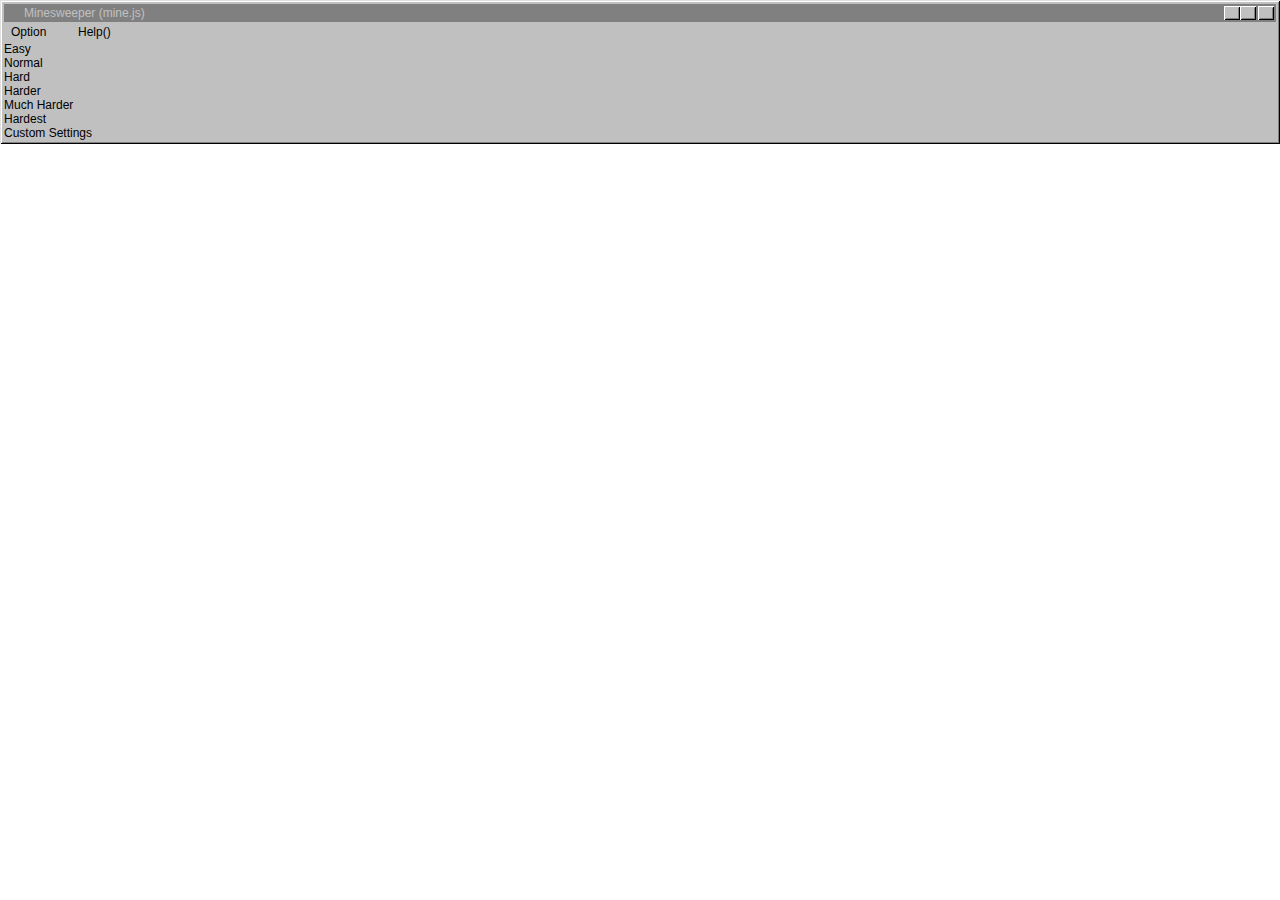
==== commit cc82eed1: "Added English Prompt on Custom Settings" ====
--- a/eng/index.html
+++ b/eng/index.html
@@ -37,7 +37,7 @@
         <div onclick="mineWindowUIResize(30, 16, 135, 2)">Harder</div>
         <div onclick="mineWindowUIResize(30, 16, 185, 3)">Much Harder</div>
         <div onclick="mineWindowUIResize(30, 16, 250, 4)">Hardest</div>
-        <div class="userInterface">Custom Setting</a></div>
+        <div class="userInterface">Custom Settings</a></div>
     </div>
     <div class="window-content">
     <div class="mine-head-area">
@@ -72,7 +72,7 @@
 <script src="../jquery.mswin.listview.js"></script>
 <script src="../jquery.mswin.menu.js"></script>
 <script src="../mine.js"></script>
-<script src="../main.js"></script>
+<script src="main.js"></script>
 
 </body>
 
